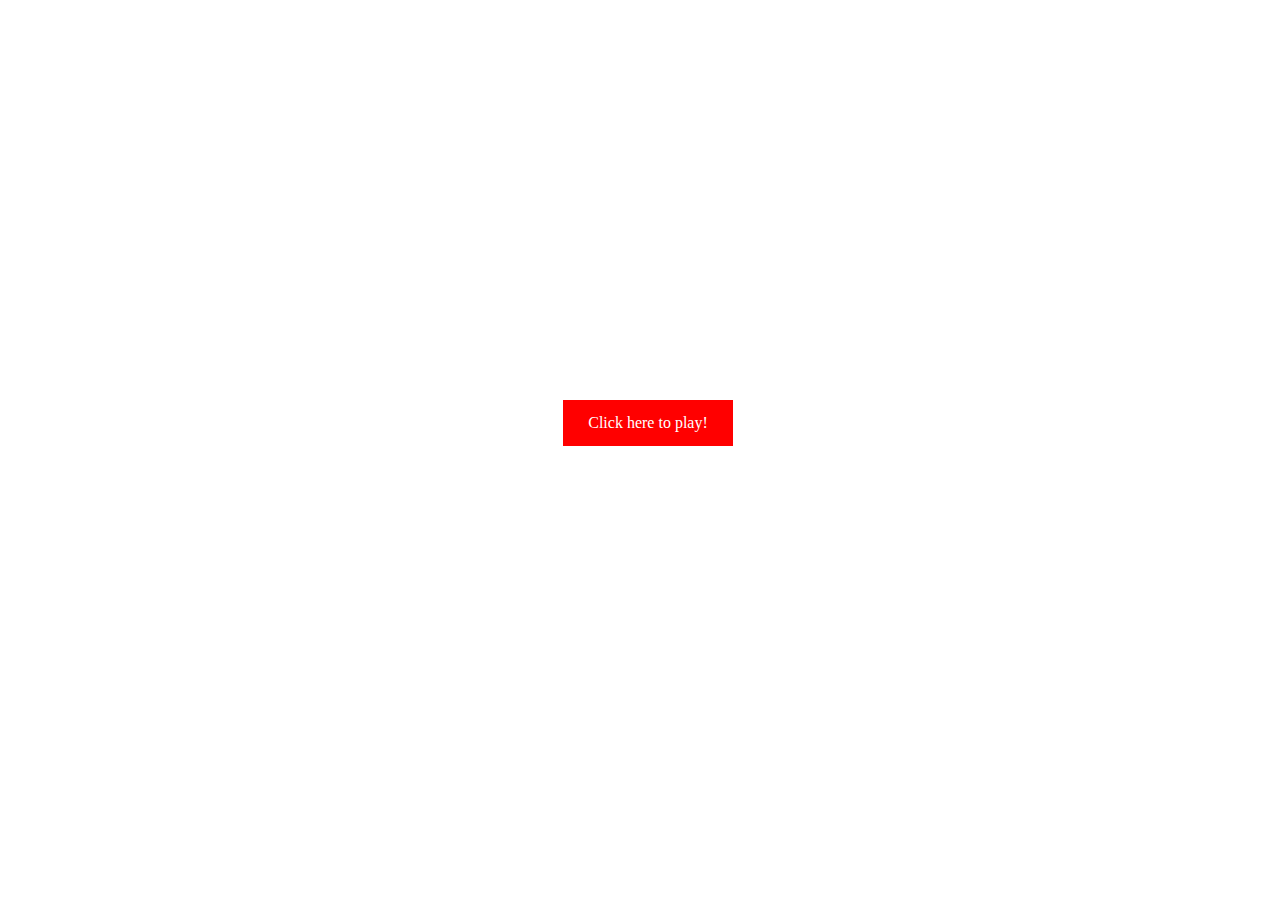
==== index.html @ 75a85820 "README.md" ====
<!DOCTYPE html>
<html>

<head>
<meta charset="utf-8">
<meta name="viewport" content="width=device-width">
<title>front page</title>
<link href="style.css" rel="stylesheet" type="text/css" />
<style>
a:link, a:visited {
background-color: red;
color: white;
padding: 14px 25px;
text-align: center;
text-decoration: none;
display: inline-block;

}

a:hover, a:active {
background-color: blue;
text-align: center;
}
a {
padding-right: 50%;
text-align: center;
}
  p{
    text-align: center;
  }
</style>
</head>

<body background="https://img.freepik.com/premium-vector/isolated-neon-sign-quiz-frame_269299-686.jpg?w=2000">

<h1>Welcome to my quiz!</h1>
<p>
<a href="game.html"> Click here to play! </a>
</p> 


</body>

</html>
---- style.css ----
html, body {
    height: 100%;
    width: 100%;
  }
  h1 {
    text-align: center;
    color: white;
    padding-top: 25%;
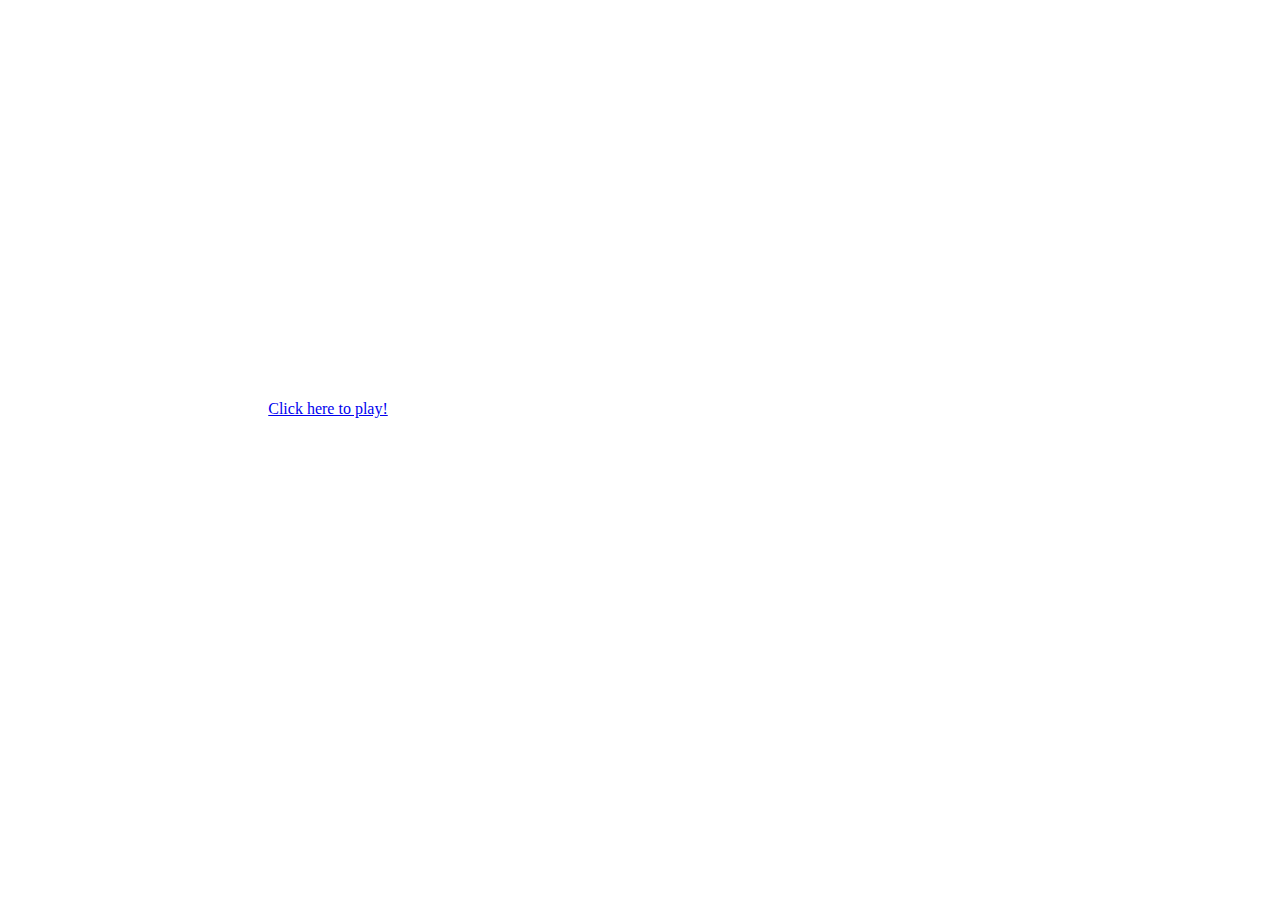
==== commit 0fa736df: "index.html" ====
--- a/index.html
+++ b/index.html
@@ -6,7 +6,7 @@
 <meta name="viewport" content="width=device-width">
 <title>front page</title>
 <link href="style.css" rel="stylesheet" type="text/css" />
-<style>
+<style>                                                       <! -- i added the styles here because it would not load in my css -->
 a:link, a:visited {
 background-color: red;
 color: white;
--- a/style.css
+++ b/style.css
@@ -6,4 +6,4 @@
     text-align: center;
     color: white;
     padding-top: 25%;
-  +  }